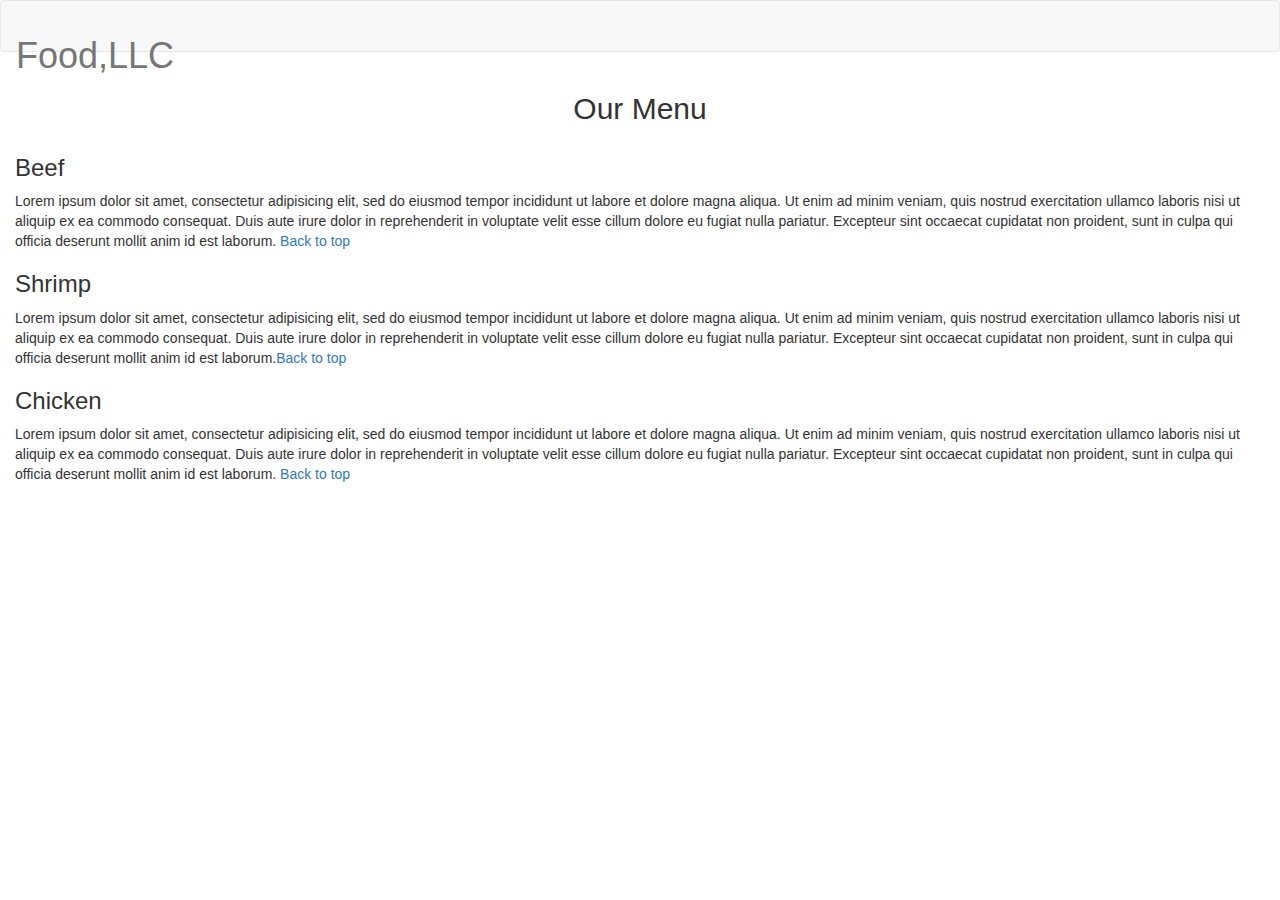
==== mod3_solution/index.html @ 36510bcd "Add files via upload" ====
<!DOCTYPE html>
<html>
<head>
<meta charset="utf-8">
<meta http-equiv="X-UA-Compatible" content="IE=edge">
<meta name="viewport" content="width= device-width, initial-scale=1">
	<title>Assignment solution for Module 3</title>
<link rel="stylesheet" href="https://maxcdn.bootstrapcdn.com/bootstrap/3.3.7/css/bootstrap.min.css">
<link rel="stylesheet" href="C:\Users\Ethan\Documents\coding\HTML\Module3\css\styles.css">




</head>
<body>

	<header>
		<nav id="nav-header" class="navbar navbar-default">
			<div class="container-fluid">
				<div class="navbar-header">

					<button type="button" class="navbar-toggle collapsed" data-toggle="collapse" data-target="#collapsable-nav" aria-expanded="false">
        				<span class="sr-only">Toggle navigation</span>
        				<span class="icon-bar"></span>
        				<span class="icon-bar"></span>
        				<span class="icon-bar"></span>
      				</button>


      					<div>
						<a class="navbar-brand" href="index.html"><h1>Food,LLC</h1></a>
				    	</div>
				</div>

				<div id="collapsable-nav" class="collapse navbar-collapse">
						<ul id="nav-list" class="nav navbar-nav visible-xs">
						<li>
							<a href="#">Beef</a>
						</li>

						<li>
							<a href="#">Shrimp</a>
						</li>

						<li>
							<a href="#">Chicken</a>
						</li>


						</ul>
				</div>


			</div>

		</nav>

	</header>


	<div class="container-fluid">

	<h2 class="text-center">Our Menu</h2>

	<div class="row">

	<div class="col-xs-12">

	<section><h3>Beef</h3> Lorem ipsum dolor sit amet, consectetur adipisicing elit, sed do eiusmod tempor incididunt ut labore et dolore magna aliqua. Ut enim ad minim veniam, quis nostrud exercitation ullamco laboris nisi ut aliquip ex ea commodo consequat. Duis aute irure dolor in reprehenderit in voluptate velit esse cillum dolore eu fugiat nulla pariatur. Excepteur sint occaecat cupidatat non proident, sunt in culpa qui officia deserunt mollit anim id est laborum. <a href="#">Back to top</a></section>
	</div>

	<div class="col-xs-12">

	<section><h3>Shrimp</h3> Lorem ipsum dolor sit amet, consectetur adipisicing elit, sed do eiusmod tempor incididunt ut labore et dolore magna aliqua. Ut enim ad minim veniam, quis nostrud exercitation ullamco laboris nisi ut aliquip ex ea commodo consequat. Duis aute irure dolor in reprehenderit in voluptate velit esse cillum dolore eu fugiat nulla pariatur. Excepteur sint occaecat cupidatat non proident, sunt in culpa qui officia deserunt mollit anim id est laborum.<a href="#">Back to top</a></section>
	</div>

	<div class="col-xs-12">

	<section><h3>Chicken</h3> Lorem ipsum dolor sit amet, consectetur adipisicing elit, sed do eiusmod tempor incididunt ut labore et dolore magna aliqua. Ut enim ad minim veniam, quis nostrud exercitation ullamco laboris nisi ut aliquip ex ea commodo consequat. Duis aute irure dolor in reprehenderit in voluptate velit esse cillum dolore eu fugiat nulla pariatur. Excepteur sint occaecat cupidatat non proident, sunt in culpa qui officia deserunt mollit anim id est laborum. <a href="#">Back to top</a></section>
	</div>

	</div>

    </div>


    <script src="https://ajax.googleapis.com/ajax/libs/jquery/3.3.1/jquery.min.js"></script>
  	<script src="https://maxcdn.bootstrapcdn.com/bootstrap/3.3.7/js/bootstrap.min.js"></script>
  	<script src="js/script.js"></script>



</body>
</html>
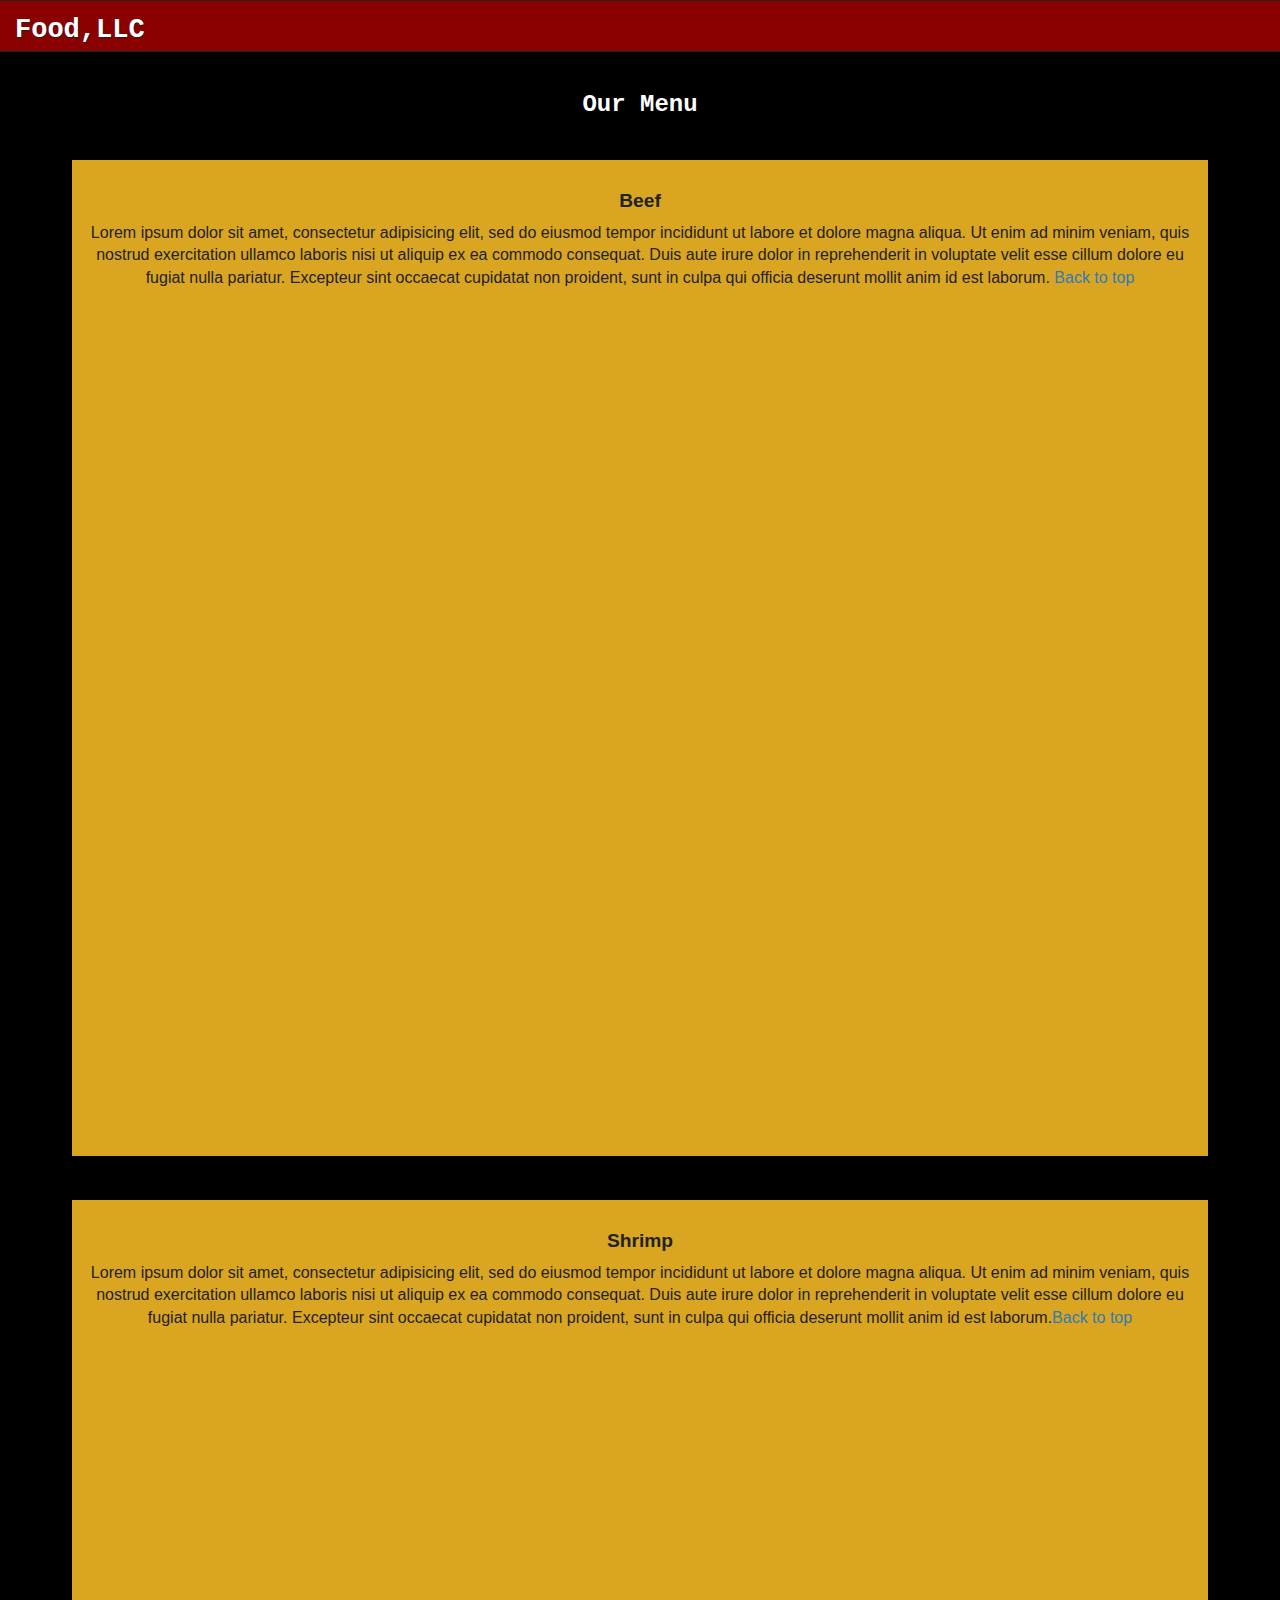
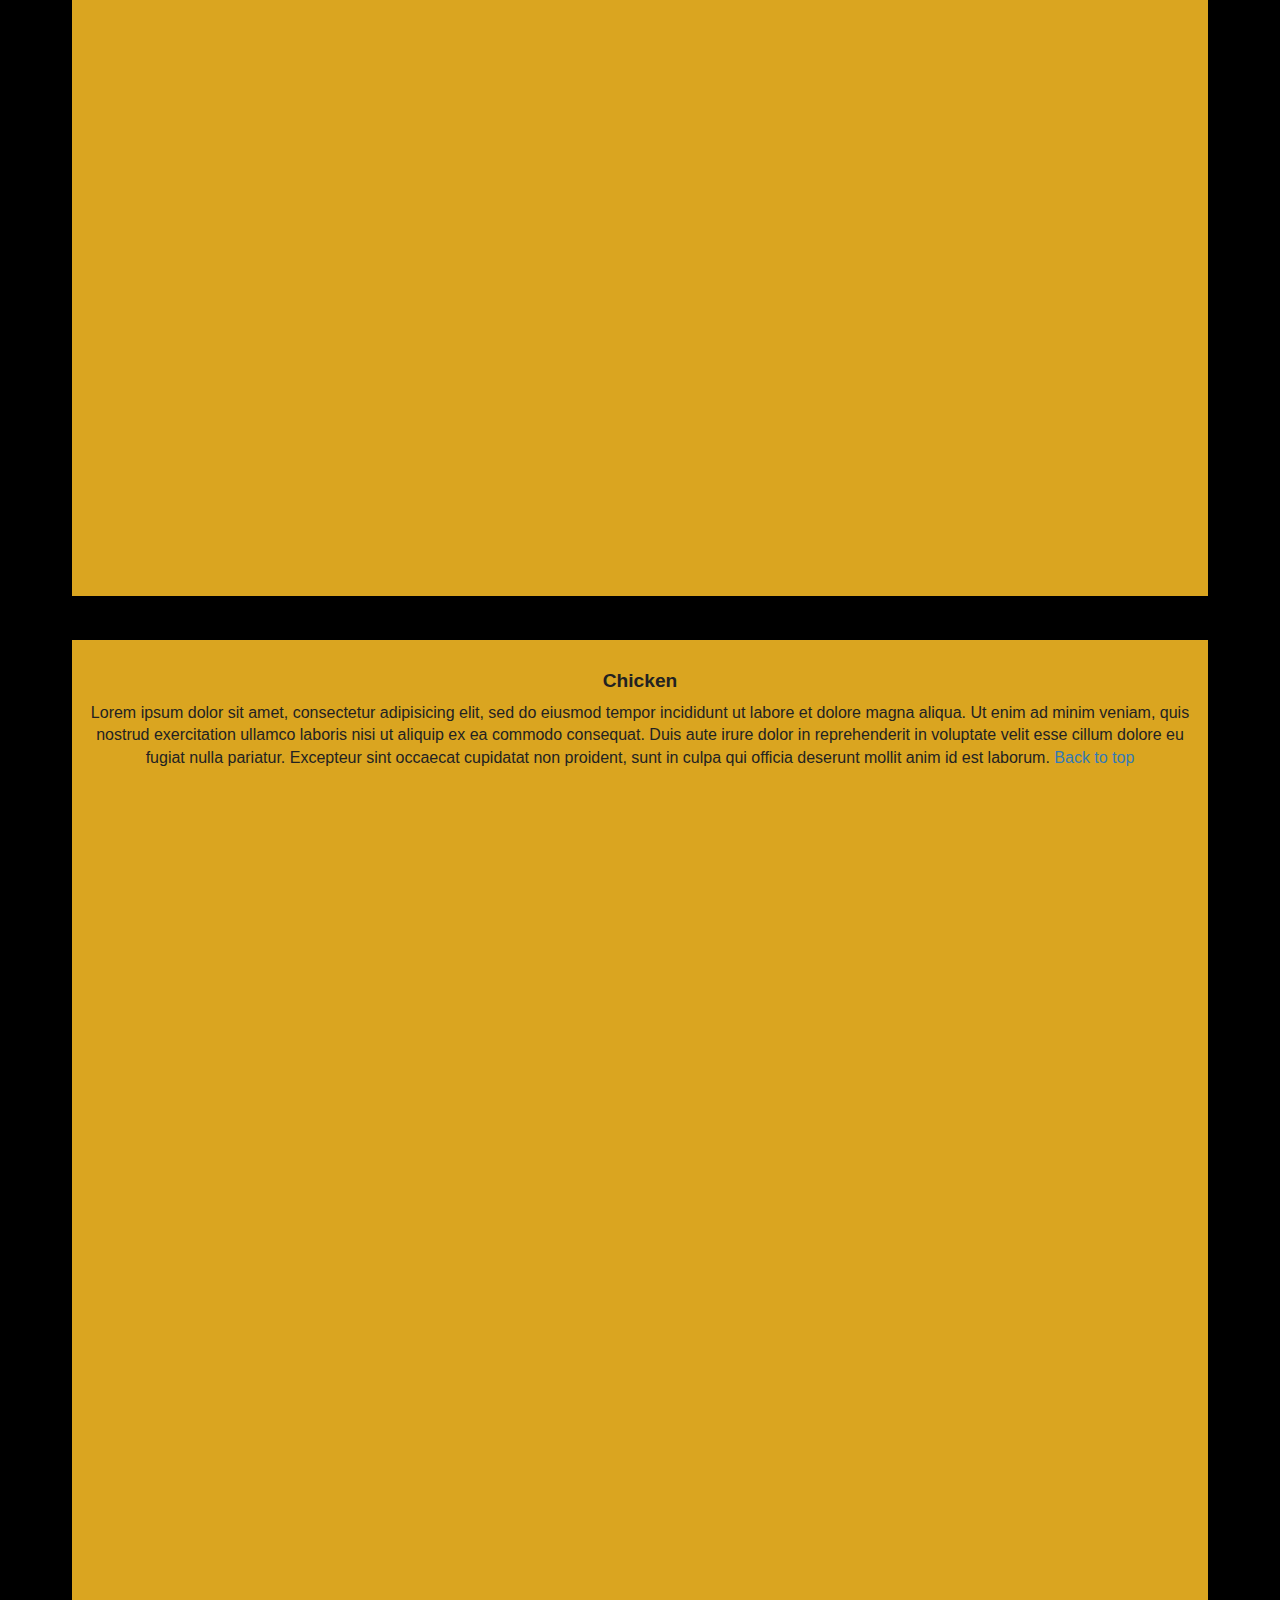
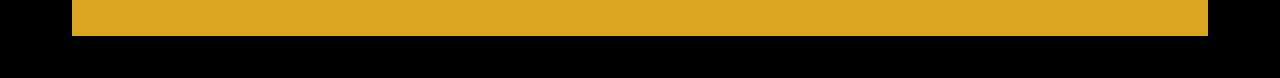
==== commit a4148d04: "Update index.html" ====
--- a/mod3_solution/index.html
+++ b/mod3_solution/index.html
@@ -6,7 +6,7 @@
 <meta name="viewport" content="width= device-width, initial-scale=1">
 	<title>Assignment solution for Module 3</title>
 <link rel="stylesheet" href="https://maxcdn.bootstrapcdn.com/bootstrap/3.3.7/css/bootstrap.min.css">
-<link rel="stylesheet" href="C:\Users\Ethan\Documents\coding\HTML\Module3\css\styles.css">
+<link rel="stylesheet" href="css/styles.css">
 
 
 
@@ -84,7 +84,7 @@
     </div>
 
 
-    <script src="https://ajax.googleapis.com/ajax/libs/jquery/3.3.1/jquery.min.js"></script>
+        <script src="https://ajax.googleapis.com/ajax/libs/jquery/3.3.1/jquery.min.js"></script>
   	<script src="https://maxcdn.bootstrapcdn.com/bootstrap/3.3.7/js/bootstrap.min.js"></script>
   	<script src="js/script.js"></script>
 
--- a/mod3_solution/css/styles.css
+++ b/mod3_solution/css/styles.css
@@ -0,0 +1,86 @@
+body{
+font-size: 16px;
+color: #fff;
+background-color: black;
+font-family: "Lucida Console", monospace;
+}
+
+#nav-header{
+	border-radius: 0;
+	border-left: 0;
+	border-right: 0;
+	border-color: #222;
+	background-color: #8B0000;
+	text-align: left;
+}
+
+.navbar-brand{
+	padding-bottom: 20px;
+}
+
+.navbar-brand h1{
+	font-size: 1.5em;
+	color: #fff;
+	font-weight: bold;
+	text-shadow: 1px 1px 1px #222;
+	margin-bottom: 0;
+	margin-top: 0;
+}
+
+
+section{
+	height:1000px;
+	background-color: #DAA520;
+	padding: 10px 10px 10px 10px;
+	border: 2px solid black;
+	margin: 20px;
+	text-align: center;
+	overflow: auto;
+	font-family: Arial, Helvetica, sans-serif;
+	color: #222;
+}
+h3{
+	font-weight: bold;
+	font-size: 1.2em;
+}
+
+h2{
+	font-size: 1.5em;
+	color: #fff;
+	font-weight: bold;
+}
+
+#nav-list{
+	margin-top: 0;
+}
+
+#nav-list a{
+	color: #951C49;
+	text-align: center;
+	}
+
+
+#nav-list a:hover {
+	background: #DAA520;
+}
+
+.navbar-header button.navbar-toggle, .navbar-header .icon-bar{
+	border: 2px solid #DAA520;
+}
+
+.navbar-header button.navbar-toggle{
+	clear: both;
+}
+
+#collapsable-nav a{
+	font-size: 1.1em;
+	font-weight: bold;
+	color: #fff;
+	background-color: #2F4F4F;
+	text-shadow: 1px 1px 1px #222;
+
+}
+
+.row{
+	margin: 20px;
+}
